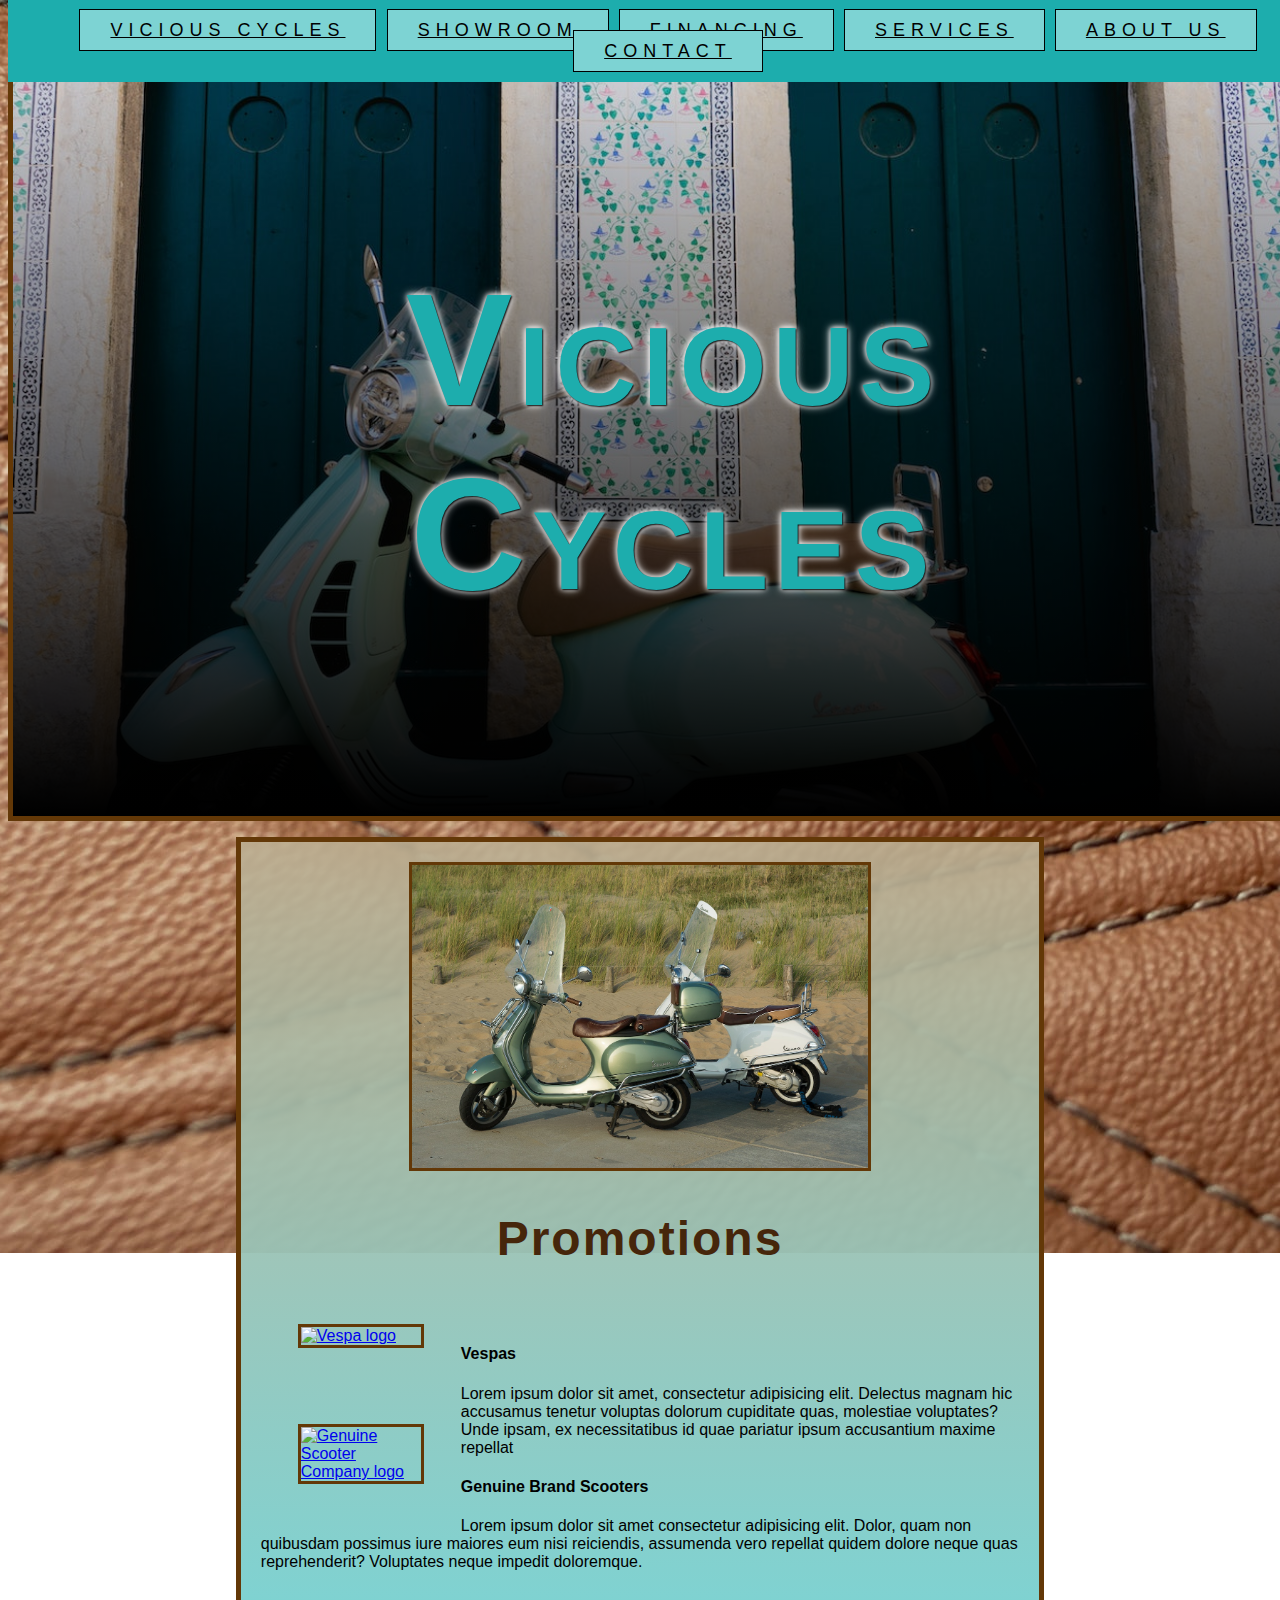
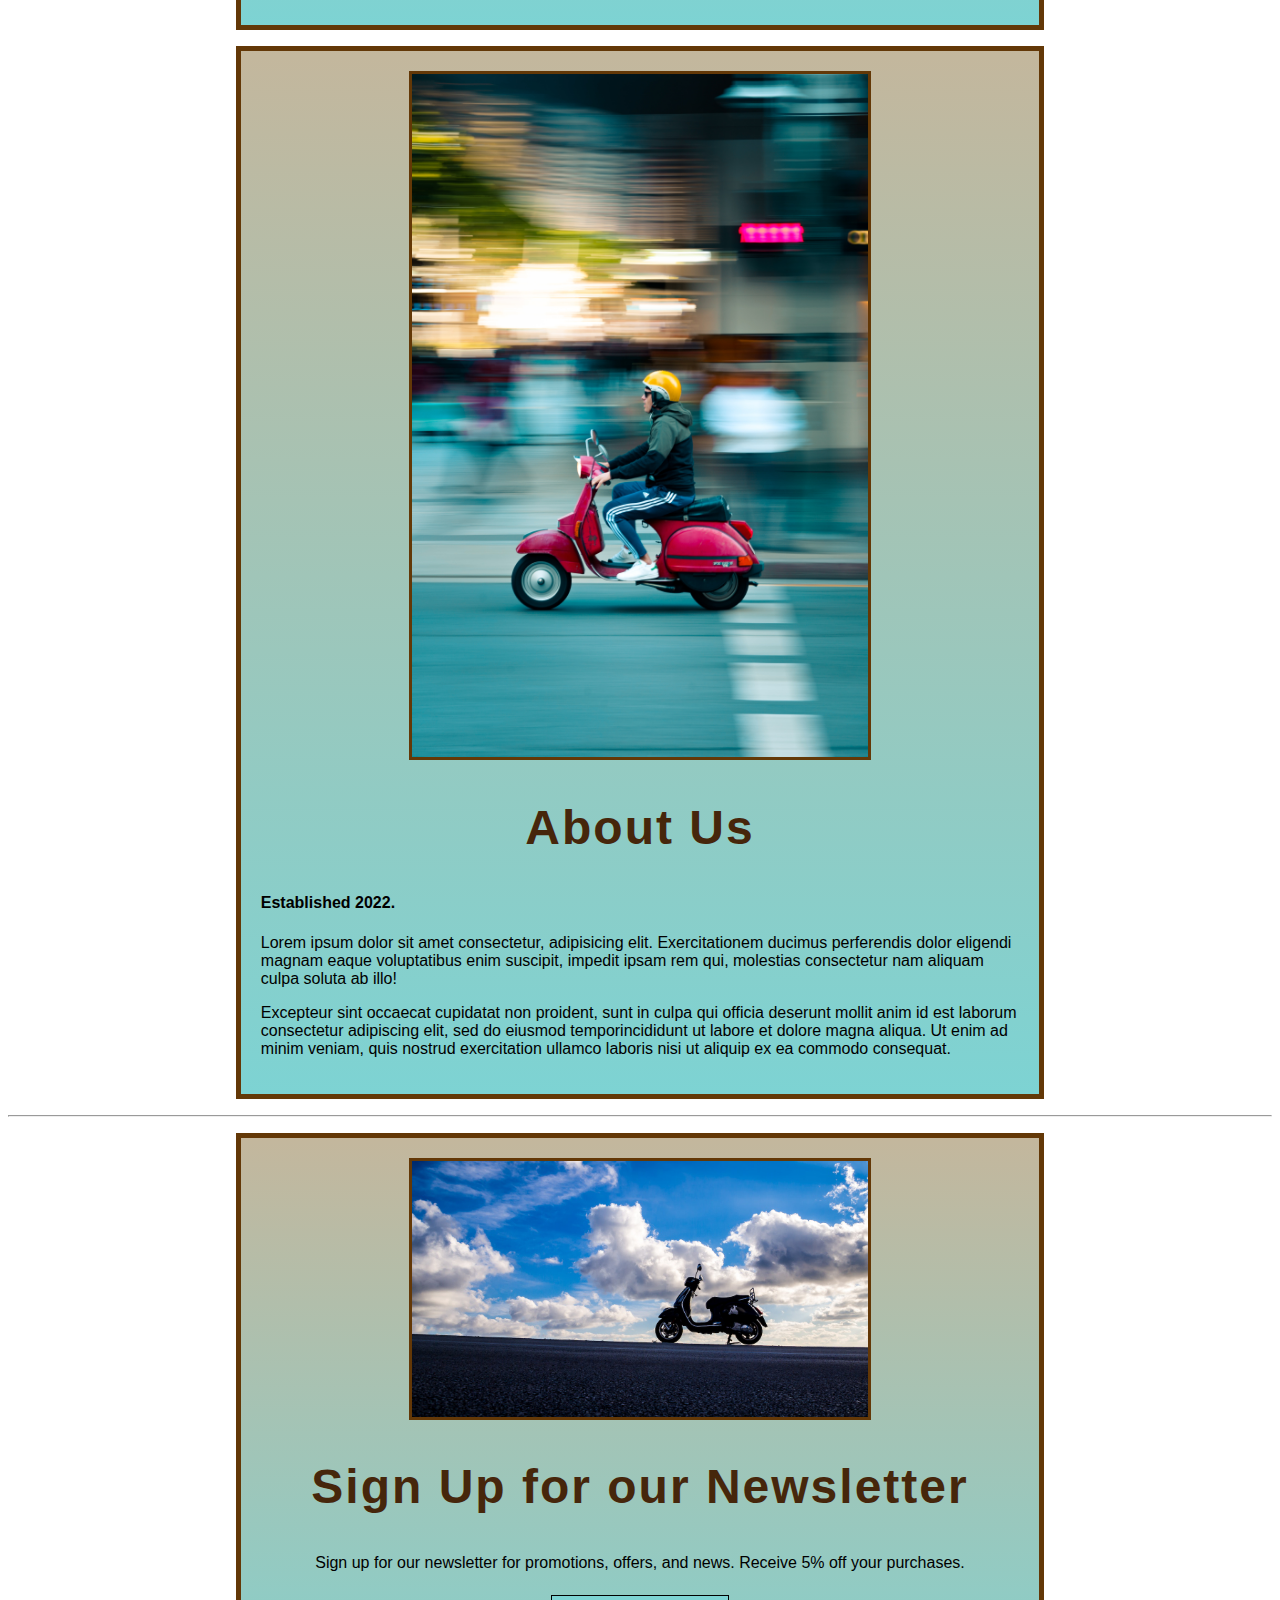
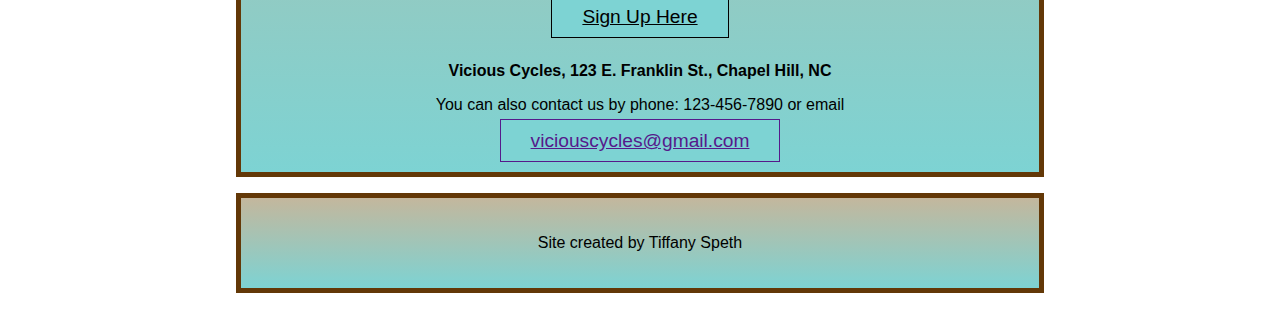
==== index.html @ 088e6bcf "Add files via upload" ====
<!DOCTYPE html>
<html>
  <head>
    <title>Vicious Cycles</title>
    <meta charset="UTF-8" />
    <meta name="viewport" content="width=device-width, initial-scale=1" />
    <link rel="stylesheet" href="stylesheet.css" />
  </head>
  <body>
    <!-- Navbar (sit on top) -->

    <div class="topnav">
      <a href="#home" class="navbutton">VICIOUS CYCLES</a>
      <a href="#about" class="navbutton">SHOWROOM</a>
      <a href="#menu" class="navbutton">FINANCING</a>
      <a href="#menu" class="navbutton">SERVICES</a>
      <a href="#menu" class="navbutton">ABOUT US</a>
      <a href="#contact" class="navbutton">CONTACT</a>
    </div>

  
    <header id="home">
      <div class="container hero-image">
        <h1>Vicious Cycles</h1>
      </div>
    </header>
  

    <!-- Page content -->

          <div class="container">
            <img
            src="./images/green.jpg"
            alt="Two green scooters"
          />
            <h2>Promotions</h2>
            <br />
            <a href="index.html" class="logo-tiles"><img src="https://i.pinimg.com/originals/4f/8f/6e/4f8f6eb8e47d42930a4fea87a575d653.jpg" alt="Vespa logo"/></a> <a href="index.html" class="logo-tiles"><img src="https://www.motorscooterguide.net/wp-content/uploads/2020/12/genuine-shieldlogo-3.jpg" alt="Genuine Scooter Company logo"/></a>
            <h4>Vespas</h4>
            <p>
              Lorem ipsum dolor sit amet, consectetur adipisicing elit. Delectus
              magnam hic accusamus tenetur voluptas dolorum cupiditate quas,
              molestiae voluptates? Unde ipsam, ex necessitatibus id quae
              pariatur ipsum accusantium maxime repellat
            
            </p>
           
            <h4>Genuine Brand Scooters</h4>
            <p>
              Lorem ipsum dolor sit amet consectetur adipisicing elit. Dolor,
              quam non quibusdam possimus iure maiores eum nisi reiciendis,
              assumenda vero repellat quidem dolore neque quas reprehenderit?
              Voluptates neque impedit doloremque.

            </p>
            <br />
          </div>
          
   

        <div class="container">
          <img
          src="./images/motion.jpg"
          alt="Speeding Scooter"
        />
   
          <h2>About Us</h2>
          <h4>Established 2022.</h4>
          <p>
            Lorem ipsum dolor sit amet consectetur, adipisicing elit.
            Exercitationem ducimus perferendis dolor eligendi magnam eaque
            voluptatibus enim suscipit, impedit ipsam rem qui, molestias
            consectetur nam aliquam culpa soluta ab illo!
          </p>
          <p>
            Excepteur sint occaecat cupidatat non proident, sunt in culpa qui
            officia deserunt mollit anim id est laborum consectetur adipiscing
            elit, sed do eiusmod temporincididunt ut labore et dolore magna
            aliqua. Ut enim ad minim veniam, quis nostrud exercitation ullamco
            laboris nisi ut aliquip ex ea commodo consequat.
          </p>
        </div>
      </div>

      <hr />

      <!-- Contact Section -->
      <div class="container" style="text-align:center;">
        <img
        src="./images/sky.jpg"
        alt="scooter and blue sky silhouette"
      />
        <h2>Sign Up for our Newsletter</h2>
        <p>
          Sign up for our newsletter for promotions, offers, and news. Receive
          5% off your purchases. </p>
        </br>
          <a href ="index.html" class="navbutton">Sign Up Here</a>
      </br>
    </br>
        <p>
          <b>Vicious Cycles, 123 E. Franklin St., Chapel Hill, NC</b>
        </p>
        <p>
          You can also contact us by phone: 123-456-7890 or email</p>
            <a href class="navbutton" = "mailto:viciouscycles@gmail.com?subject = Feedback&body = Message"> viciouscycles@gmail.com </a>
      
      </div>
    </div>

    <!-- Footer -->
    <footer class="container">
      <p style="text-align:center;">Site created by Tiffany Speth</p>
    </footer>
  </body>
</html>
---- stylesheet.css ----
body {
  font-family: "Gill Sans", "Gill Sans MT", Calibri, "Trebuchet MS", sans-serif;
  background-image: url("images/background3.jpg");
  background-position: center;
  background-repeat: no-repeat;
  background-attachment: fixed;
}

img {
  display: block;
  max-width: 60%;
  margin-left: auto;
  margin-right: auto;
  max-height: 700px;
  border: 3px solid rgb(99, 56, 7);
}
.topnav {
  padding: 20px;
  text-align: center;
  letter-spacing: 6px;
  font-size: 15px;
  text-decoration: none;
  background-color: rgb(29, 173, 173);
  position: fixed;
  margin-bottom: 20px;
  top: 0;
  width: 100%;
}

.center {
  display: block;
  margin: auto;
  width: 50%;
  padding: 10px;
  border: 3px solid black;
  text-align: center;
}

.container {
  width: 60%;
  padding: 20px 20px;
  align-content: center;
  background-image: linear-gradient(
    rgba(189, 175, 146, 0.9),
    rgb(125, 211, 211)
  );
  margin-left: auto;
  margin-right: auto;
  margin-top: 16px;
  margin-bottom: 16px;
  border: 5px solid rgb(99, 56, 7);
}

/* .sticky {
  position: fixed;
  top: 0;
  width: 100%; } */

a.navbutton:link {
  color: black;
  font-size: 1.2em;
  border: 1px solid black;
  padding: 10px 30px;
  background-color: rgb(125, 211, 211);
}

a.navbutton:hover {
  color: rgb(99, 56, 7);
  font-size: 1.2em;
  background-color: rgb(189, 175, 146);
  border: 3px solid rgb(112, 82, 0);
  padding: 10px 30px;
}

h1 {
  color: rgb(29, 173, 173);
  font-size: 10em;
  font-variant: small-caps;
  letter-spacing: 6px;
  text-shadow: 1px 1px 2px black, 0 0 10px white, 0 0 5px white;
  text-align: center;
  padding: 1em;
  margin: 10px auto;
}

h2 {
  color: rgb(70, 38, 11);
  font-size: 3em;
  font-weight: bold;
  letter-spacing: 2px;
  text-align: center;
}

h3 {
  color: rgb(189, 175, 146);
  font-size: 5em;
  font-weight: bold;
  letter-spacing: 2px;
  text-align: center;
}
button {
  color: black;
  font-size: 1.2em;
  border: 3px solid rgb(112, 82, 0);
  padding: 10px 30px;
  background-color: rgb(125, 211, 211);
}

.hero-image {
  background-image: linear-gradient(rgba(0, 0, 0, 0.1), rgba(0, 0, 0, 1)),
    url("./images/tealvespa.jpg");
  width: 100vw;
  background-position: center;
  background-repeat: no-repeat;
  background-size: cover;
  margin-top: 5%;
}

.logo-tiles {
  height: 100px;
  width: 200px;
  float: left;
  clear: both;
}
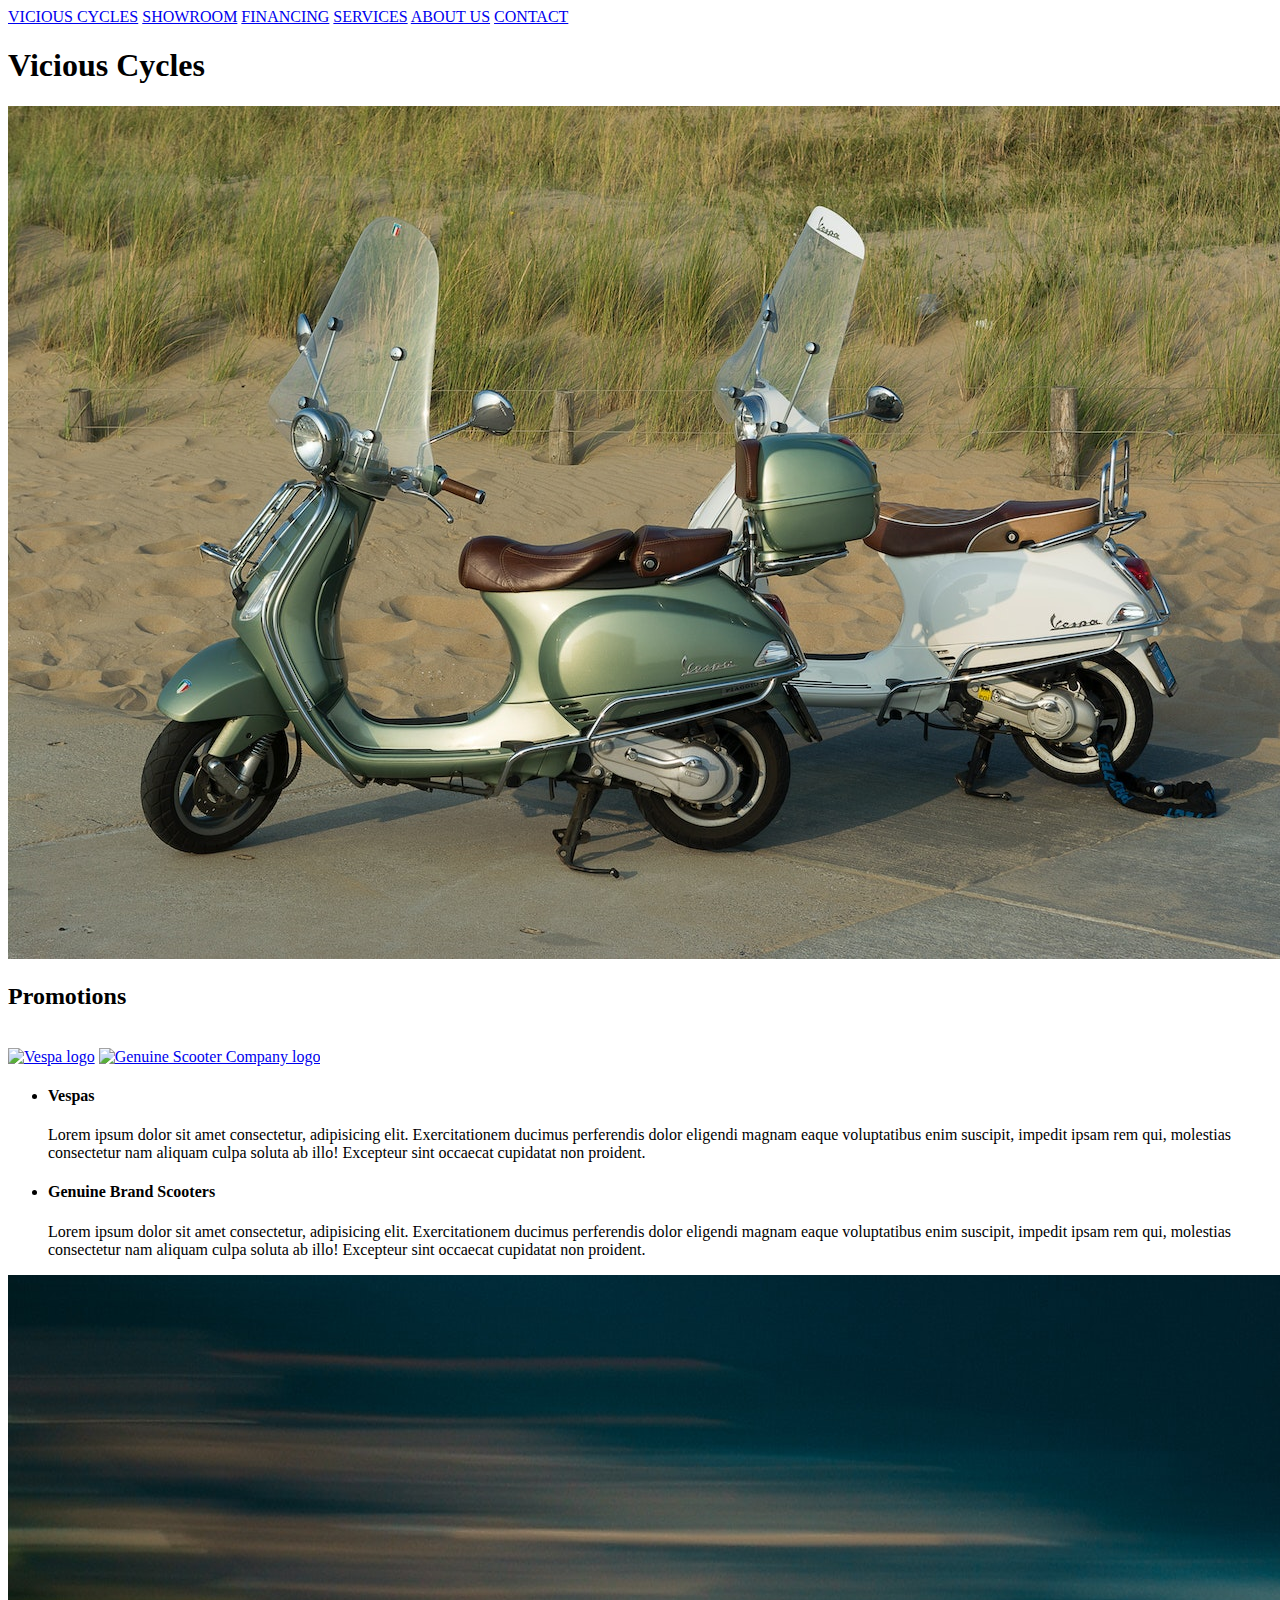
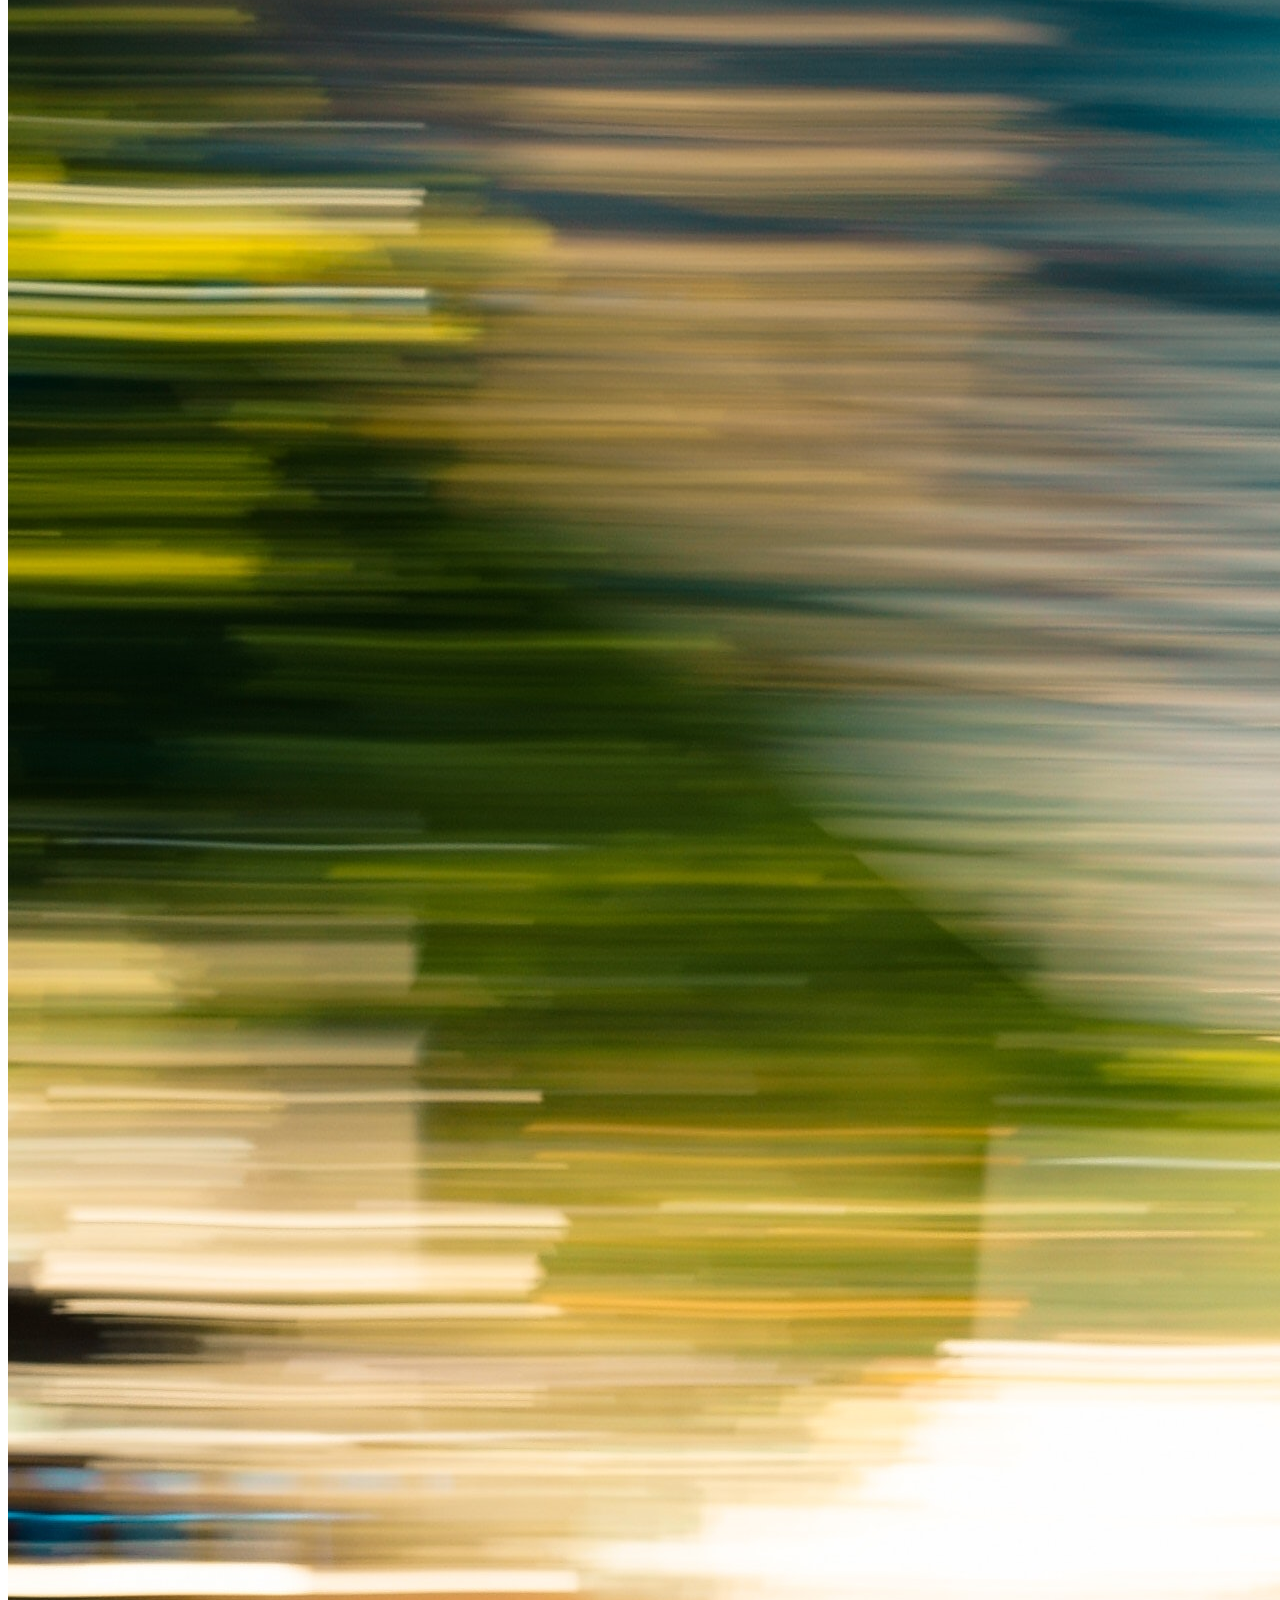
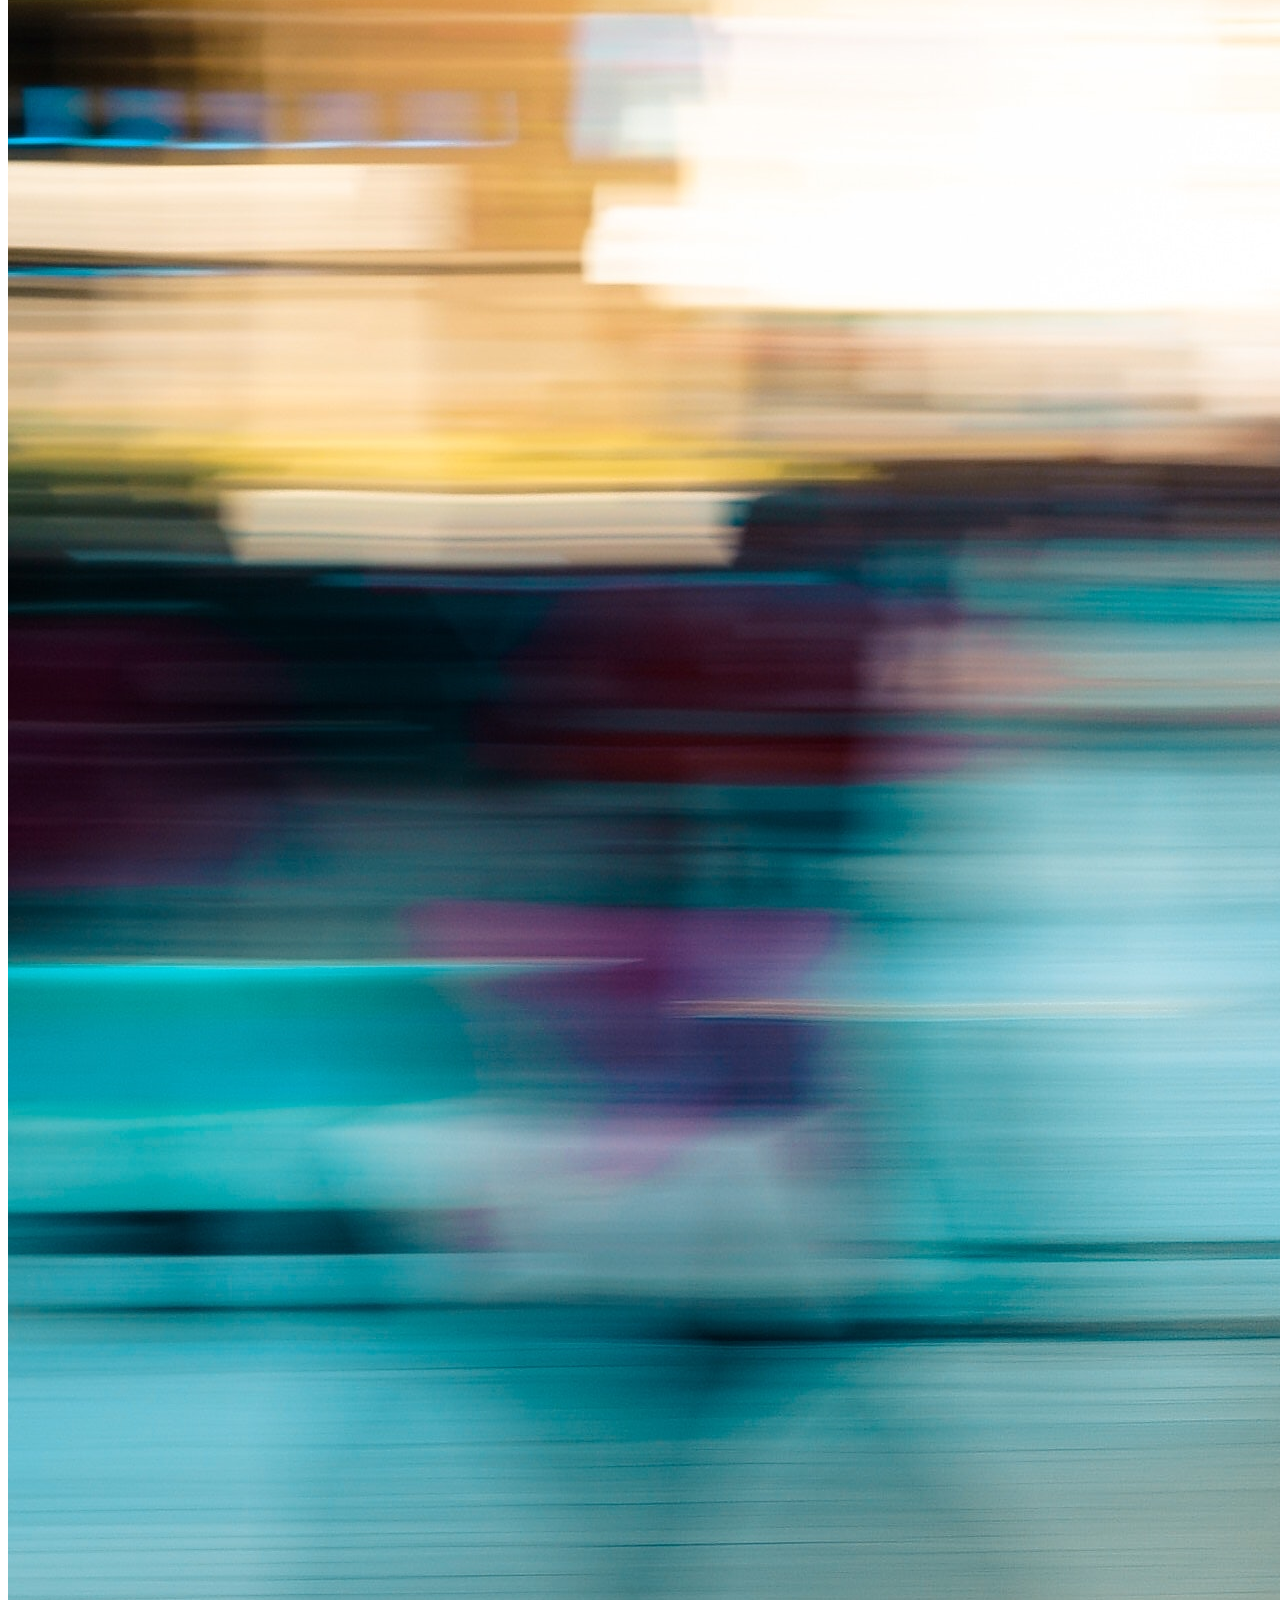
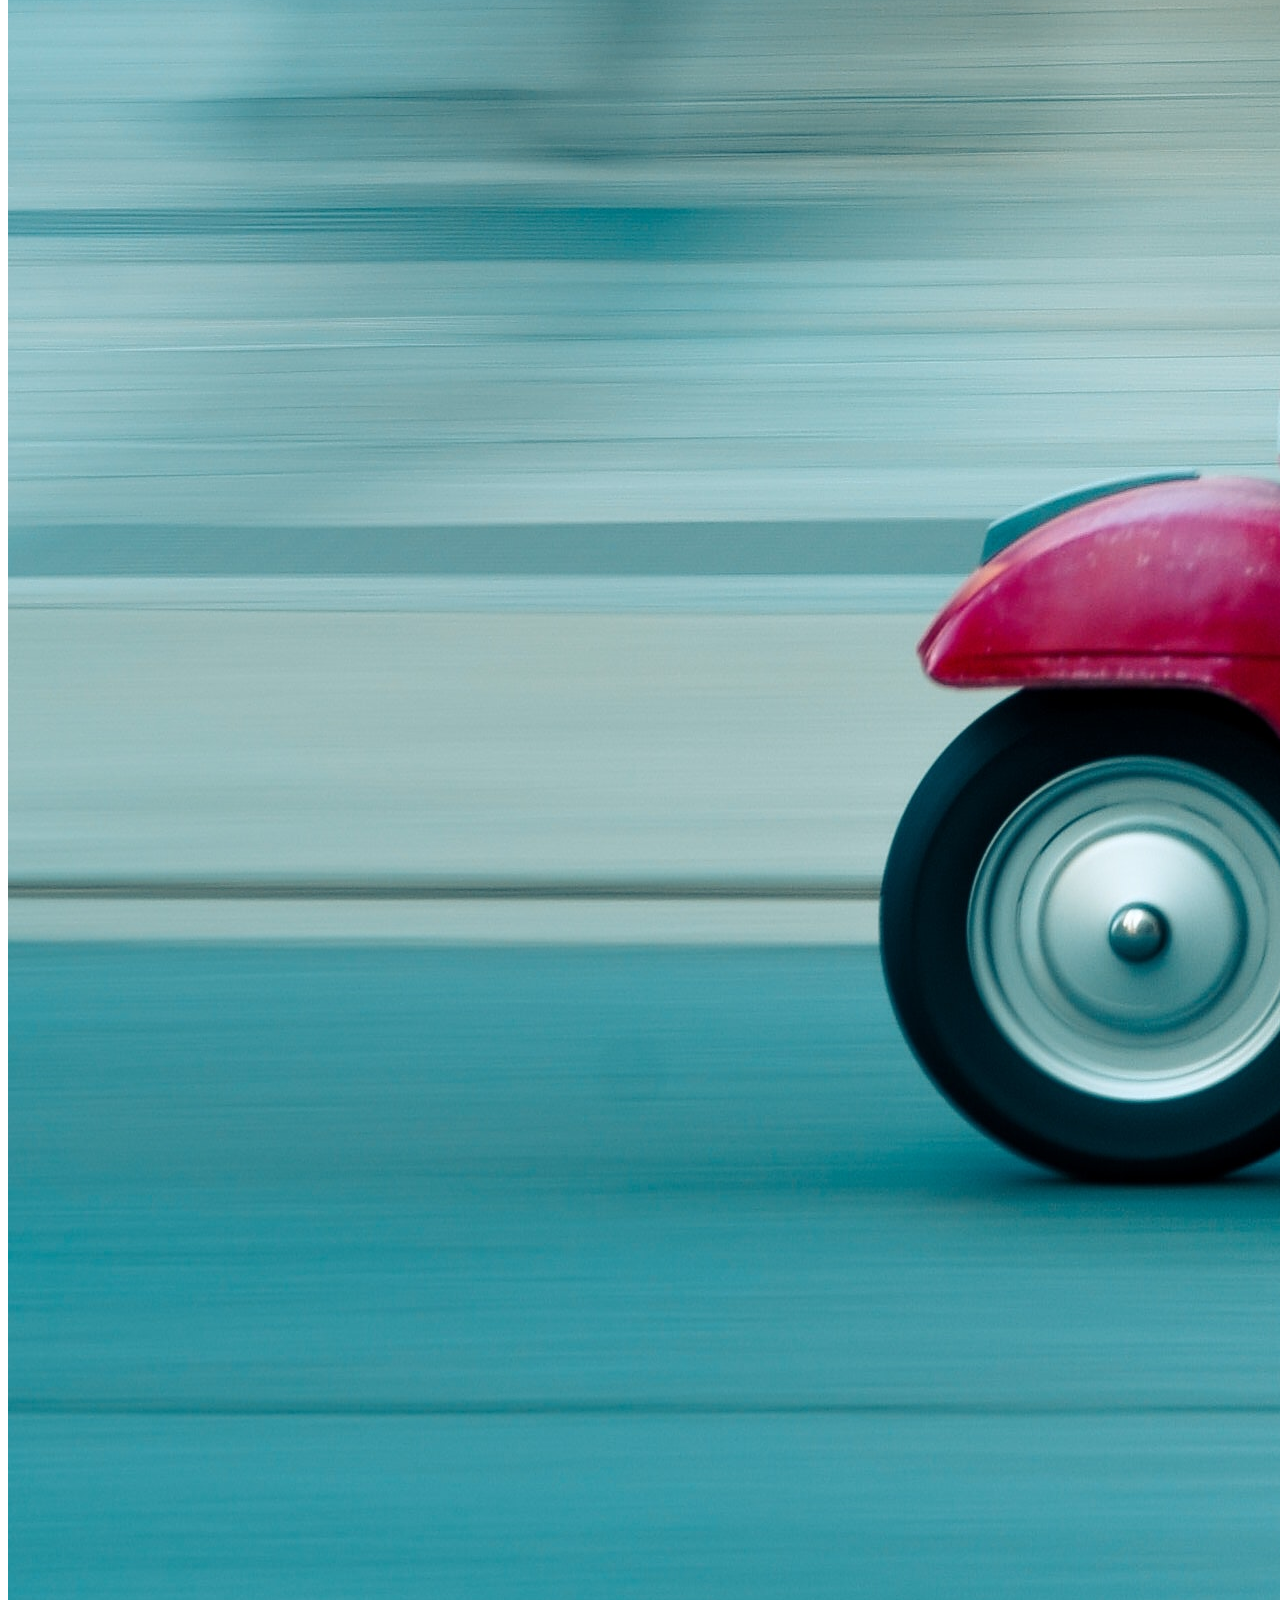
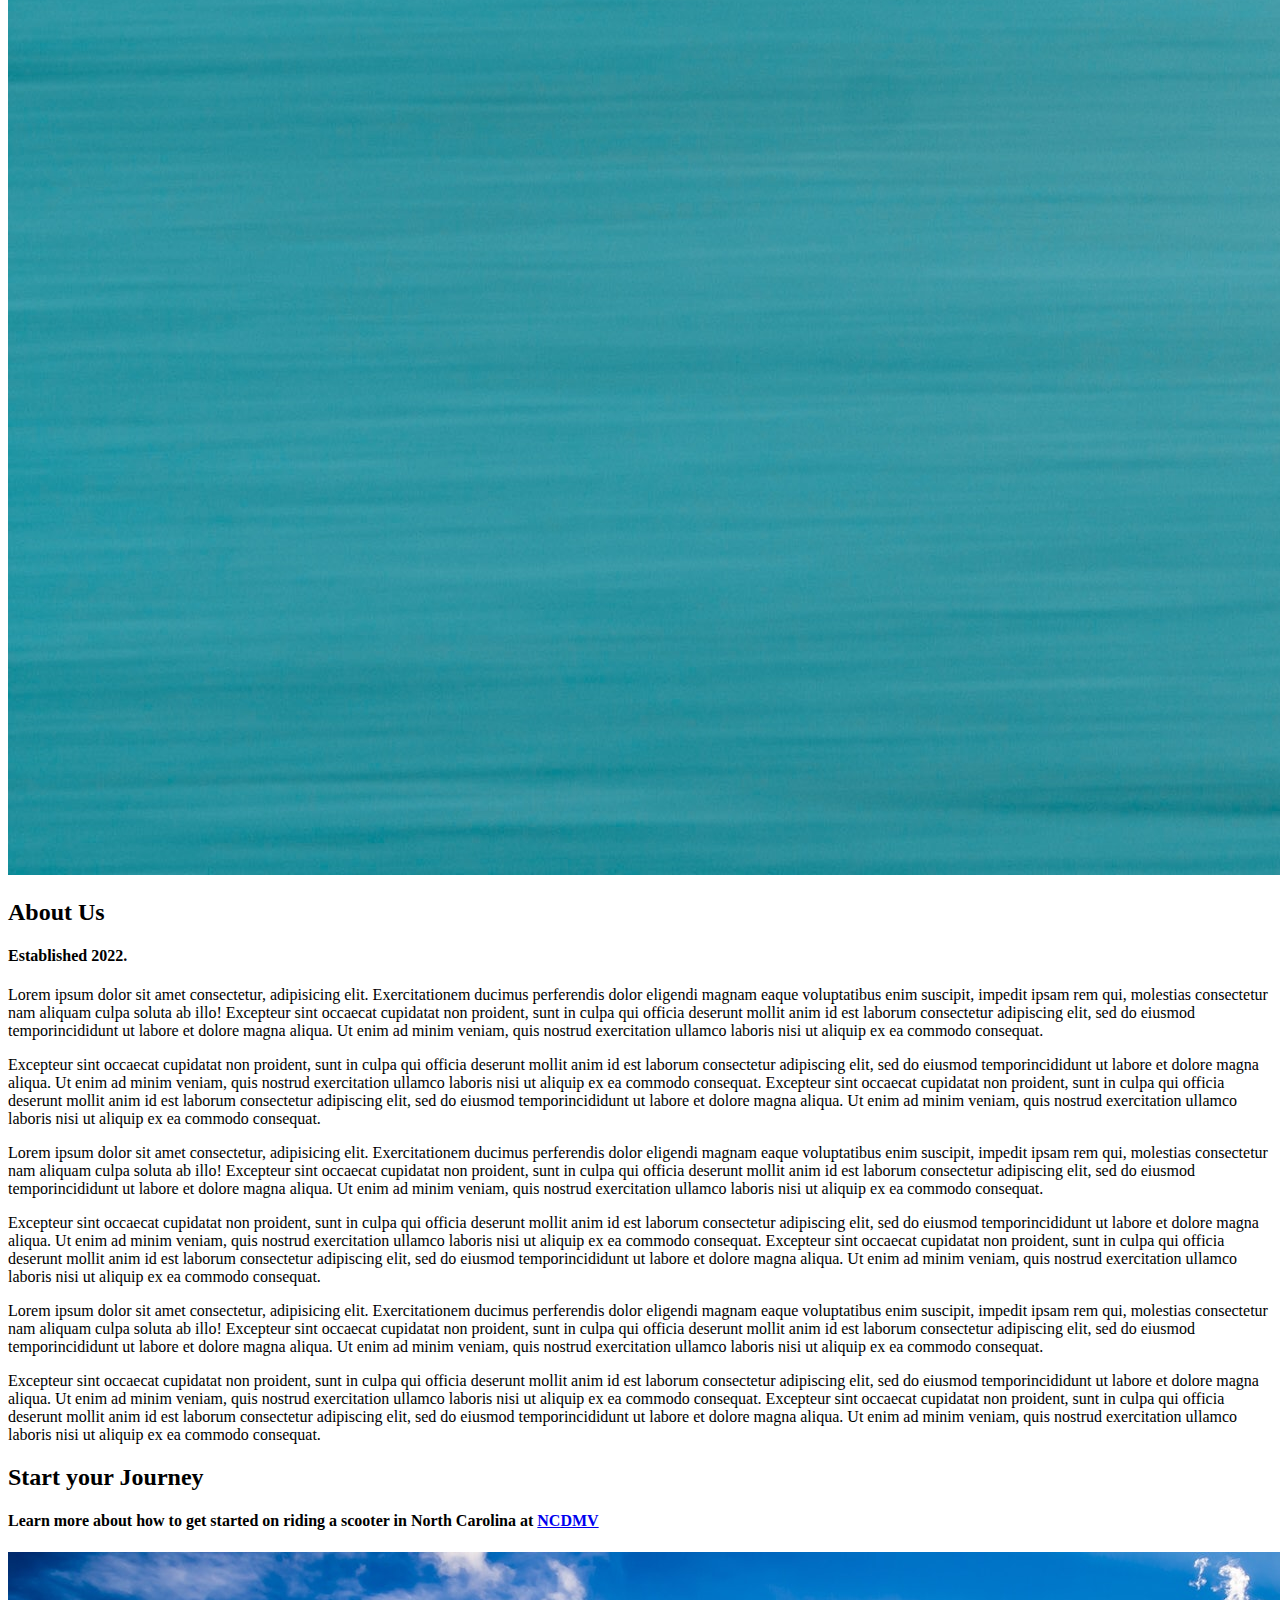
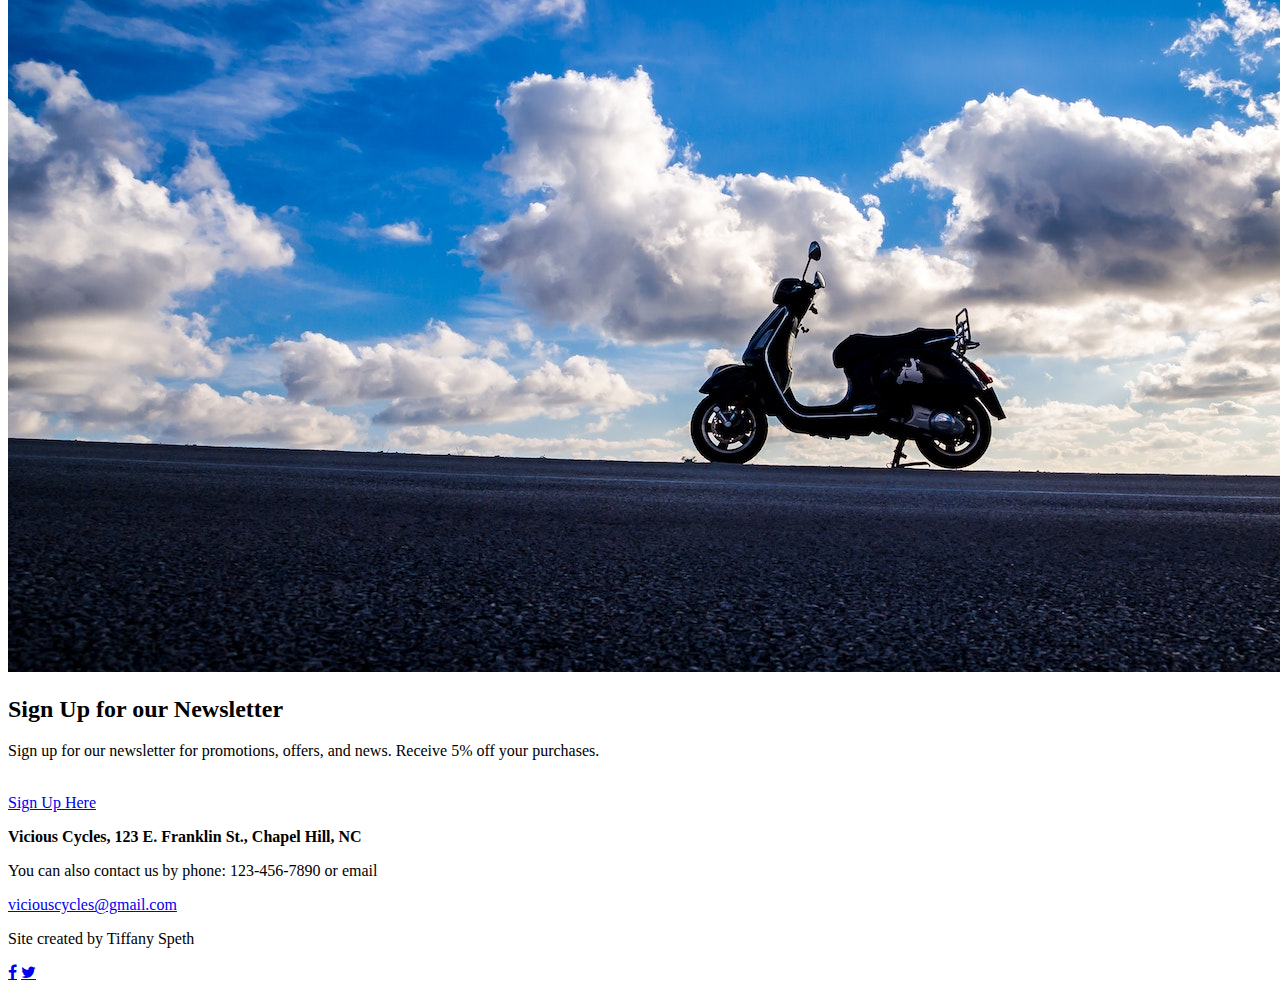
==== commit 001a826d: "Update index.html" ====
--- a/index.html
+++ b/index.html
@@ -1,116 +1,183 @@
 <!DOCTYPE html>
-<html>
+<html lang="zxx">
   <head>
     <title>Vicious Cycles</title>
     <meta charset="UTF-8" />
     <meta name="viewport" content="width=device-width, initial-scale=1" />
-    <link rel="stylesheet" href="stylesheet.css" />
+    <link rel="stylesheet" href="css/stylesheet.css" />
+    <link
+      rel="stylesheet"
+      href="https://cdnjs.cloudflare.com/ajax/libs/font-awesome/4.7.0/css/font-awesome.min.css"
+    />
   </head>
   <body>
     <!-- Navbar (sit on top) -->
 
     <div class="topnav">
-      <a href="#home" class="navbutton">VICIOUS CYCLES</a>
-      <a href="#about" class="navbutton">SHOWROOM</a>
-      <a href="#menu" class="navbutton">FINANCING</a>
-      <a href="#menu" class="navbutton">SERVICES</a>
-      <a href="#menu" class="navbutton">ABOUT US</a>
-      <a href="#contact" class="navbutton">CONTACT</a>
+      <a href="#" class="navbutton" target="_self">VICIOUS CYCLES</a>
+      <a href="#" class="navbutton" target="_self">SHOWROOM</a>
+      <a href="#" class="navbutton" target="_self">FINANCING</a>
+      <a href="#" class="navbutton" target="_self">SERVICES</a>
+      <a href="#" class="navbutton" target="_self">ABOUT US</a>
+      <a href="#" class="navbutton" target="_self">CONTACT</a>
     </div>
 
-  
     <header id="home">
       <div class="container hero-image">
         <h1>Vicious Cycles</h1>
       </div>
     </header>
-  
 
     <!-- Page content -->
 
-          <div class="container">
-            <img
-            src="./images/green.jpg"
-            alt="Two green scooters"
-          />
-            <h2>Promotions</h2>
-            <br />
-            <a href="index.html" class="logo-tiles"><img src="https://i.pinimg.com/originals/4f/8f/6e/4f8f6eb8e47d42930a4fea87a575d653.jpg" alt="Vespa logo"/></a> <a href="index.html" class="logo-tiles"><img src="https://www.motorscooterguide.net/wp-content/uploads/2020/12/genuine-shieldlogo-3.jpg" alt="Genuine Scooter Company logo"/></a>
-            <h4>Vespas</h4>
-            <p>
-              Lorem ipsum dolor sit amet, consectetur adipisicing elit. Delectus
-              magnam hic accusamus tenetur voluptas dolorum cupiditate quas,
-              molestiae voluptates? Unde ipsam, ex necessitatibus id quae
-              pariatur ipsum accusantium maxime repellat
-            
-            </p>
-           
-            <h4>Genuine Brand Scooters</h4>
-            <p>
-              Lorem ipsum dolor sit amet consectetur adipisicing elit. Dolor,
-              quam non quibusdam possimus iure maiores eum nisi reiciendis,
-              assumenda vero repellat quidem dolore neque quas reprehenderit?
-              Voluptates neque impedit doloremque.
-
-            </p>
-            <br />
-          </div>
-          
-   
-
-        <div class="container">
-          <img
-          src="./images/motion.jpg"
-          alt="Speeding Scooter"
-        />
-   
-          <h2>About Us</h2>
-          <h4>Established 2022.</h4>
+    <div class="container">
+      <img src="./images/green.jpg" alt="Two green scooters" />
+      <h2>Promotions</h2>
+      <br />
+      <a href="index.html" class="logo-tiles"
+        ><img
+          src="https://i.pinimg.com/originals/4f/8f/6e/4f8f6eb8e47d42930a4fea87a575d653.jpg"
+          alt="Vespa logo"
+      /></a>
+      <a href="index.html" class="logo-tiles"
+        ><img
+          src="https://www.motorscooterguide.net/wp-content/uploads/2020/12/genuine-shieldlogo-3.jpg"
+          alt="Genuine Scooter Company logo"
+      /></a>
+      <ul>
+        <li>
+          <h4>Vespas</h4>
           <p>
             Lorem ipsum dolor sit amet consectetur, adipisicing elit.
             Exercitationem ducimus perferendis dolor eligendi magnam eaque
             voluptatibus enim suscipit, impedit ipsam rem qui, molestias
-            consectetur nam aliquam culpa soluta ab illo!
+            consectetur nam aliquam culpa soluta ab illo! Excepteur sint
+            occaecat cupidatat non proident.
           </p>
+        </li>
+
+        <li>
+          <h4>Genuine Brand Scooters</h4>
           <p>
-            Excepteur sint occaecat cupidatat non proident, sunt in culpa qui
-            officia deserunt mollit anim id est laborum consectetur adipiscing
-            elit, sed do eiusmod temporincididunt ut labore et dolore magna
-            aliqua. Ut enim ad minim veniam, quis nostrud exercitation ullamco
-            laboris nisi ut aliquip ex ea commodo consequat.
+            Lorem ipsum dolor sit amet consectetur, adipisicing elit.
+            Exercitationem ducimus perferendis dolor eligendi magnam eaque
+            voluptatibus enim suscipit, impedit ipsam rem qui, molestias
+            consectetur nam aliquam culpa soluta ab illo! Excepteur sint
+            occaecat cupidatat non proident.
           </p>
-        </div>
-      </div>
+        </li>
+      </ul>
+    </div>
 
-      <hr />
+    <div class="container">
+      <img class="floatimg" src="./images/motion.jpg" alt="Speeding Scooter" />
 
-      <!-- Contact Section -->
-      <div class="container" style="text-align:center;">
-        <img
-        src="./images/sky.jpg"
-        alt="scooter and blue sky silhouette"
-      />
-        <h2>Sign Up for our Newsletter</h2>
+      <h2 class="center">About Us</h2>
+      <h4>Established 2022.</h4>
+      <div>
         <p>
-          Sign up for our newsletter for promotions, offers, and news. Receive
-          5% off your purchases. </p>
-        </br>
-          <a href ="index.html" class="navbutton">Sign Up Here</a>
-      </br>
-    </br>
-        <p>
-          <b>Vicious Cycles, 123 E. Franklin St., Chapel Hill, NC</b>
+          Lorem ipsum dolor sit amet consectetur, adipisicing elit.
+          Exercitationem ducimus perferendis dolor eligendi magnam eaque
+          voluptatibus enim suscipit, impedit ipsam rem qui, molestias
+          consectetur nam aliquam culpa soluta ab illo! Excepteur sint occaecat
+          cupidatat non proident, sunt in culpa qui officia deserunt mollit anim
+          id est laborum consectetur adipiscing elit, sed do eiusmod
+          temporincididunt ut labore et dolore magna aliqua. Ut enim ad minim
+          veniam, quis nostrud exercitation ullamco laboris nisi ut aliquip ex
+          ea commodo consequat.
         </p>
         <p>
-          You can also contact us by phone: 123-456-7890 or email</p>
-            <a href class="navbutton" = "mailto:viciouscycles@gmail.com?subject = Feedback&body = Message"> viciouscycles@gmail.com </a>
-      
+          Excepteur sint occaecat cupidatat non proident, sunt in culpa qui
+          officia deserunt mollit anim id est laborum consectetur adipiscing
+          elit, sed do eiusmod temporincididunt ut labore et dolore magna
+          aliqua. Ut enim ad minim veniam, quis nostrud exercitation ullamco
+          laboris nisi ut aliquip ex ea commodo consequat. Excepteur sint
+          occaecat cupidatat non proident, sunt in culpa qui officia deserunt
+          mollit anim id est laborum consectetur adipiscing elit, sed do eiusmod
+          temporincididunt ut labore et dolore magna aliqua. Ut enim ad minim
+          veniam, quis nostrud exercitation ullamco laboris nisi ut aliquip ex
+          ea commodo consequat.
+        </p>
+        <p>
+          Lorem ipsum dolor sit amet consectetur, adipisicing elit.
+          Exercitationem ducimus perferendis dolor eligendi magnam eaque
+          voluptatibus enim suscipit, impedit ipsam rem qui, molestias
+          consectetur nam aliquam culpa soluta ab illo! Excepteur sint occaecat
+          cupidatat non proident, sunt in culpa qui officia deserunt mollit anim
+          id est laborum consectetur adipiscing elit, sed do eiusmod
+          temporincididunt ut labore et dolore magna aliqua. Ut enim ad minim
+          veniam, quis nostrud exercitation ullamco laboris nisi ut aliquip ex
+          ea commodo consequat.
+        </p>
+        <p>
+          Excepteur sint occaecat cupidatat non proident, sunt in culpa qui
+          officia deserunt mollit anim id est laborum consectetur adipiscing
+          elit, sed do eiusmod temporincididunt ut labore et dolore magna
+          aliqua. Ut enim ad minim veniam, quis nostrud exercitation ullamco
+          laboris nisi ut aliquip ex ea commodo consequat. Excepteur sint
+          occaecat cupidatat non proident, sunt in culpa qui officia deserunt
+          mollit anim id est laborum consectetur adipiscing elit, sed do eiusmod
+          temporincididunt ut labore et dolore magna aliqua. Ut enim ad minim
+          veniam, quis nostrud exercitation ullamco laboris nisi ut aliquip ex
+          ea commodo consequat.
+        </p>
+        <p>
+          Lorem ipsum dolor sit amet consectetur, adipisicing elit.
+          Exercitationem ducimus perferendis dolor eligendi magnam eaque
+          voluptatibus enim suscipit, impedit ipsam rem qui, molestias
+          consectetur nam aliquam culpa soluta ab illo! Excepteur sint occaecat
+          cupidatat non proident, sunt in culpa qui officia deserunt mollit anim
+          id est laborum consectetur adipiscing elit, sed do eiusmod
+          temporincididunt ut labore et dolore magna aliqua. Ut enim ad minim
+          veniam, quis nostrud exercitation ullamco laboris nisi ut aliquip ex
+          ea commodo consequat.
+        </p>
+        <p>
+          Excepteur sint occaecat cupidatat non proident, sunt in culpa qui
+          officia deserunt mollit anim id est laborum consectetur adipiscing
+          elit, sed do eiusmod temporincididunt ut labore et dolore magna
+          aliqua. Ut enim ad minim veniam, quis nostrud exercitation ullamco
+          laboris nisi ut aliquip ex ea commodo consequat. Excepteur sint
+          occaecat cupidatat non proident, sunt in culpa qui officia deserunt
+          mollit anim id est laborum consectetur adipiscing elit, sed do eiusmod
+          temporincididunt ut labore et dolore magna aliqua. Ut enim ad minim
+          veniam, quis nostrud exercitation ullamco laboris nisi ut aliquip ex
+          ea commodo consequat.
+        </p>
       </div>
     </div>
 
-    <!-- Footer -->
+    <div class="container div2">
+      <h2>Start your Journey</h2>
+      <h4>
+        Learn more about how to get started on riding a scooter in North
+        Carolina at
+        <a
+          href="https://www.ncdot.gov/dmv/title-registration/vehicle/Pages/moped-requirements.aspx"
+          target="_blank"
+          >NCDMV</a
+        >
+      </h4>
+      <img src="./images/sky.jpg" alt="scooter and blue sky silhouette" />
+      <h2>Sign Up for our Newsletter</h2>
+      <p>
+        Sign up for our newsletter for promotions, offers, and news. Receive 5%
+        off your purchases.
+      </p>
+      <br />
+      <a href="index.html" class="navbutton">Sign Up Here</a>
+      <br />
+      <p>
+        <b>Vicious Cycles, 123 E. Franklin St., Chapel Hill, NC</b>
+      </p>
+      <p>You can also contact us by phone: 123-456-7890 or email</p>
+      <a href="mailto:viciouscycles@gmail.com"> viciouscycles@gmail.com </a>
+    </div>
+
     <footer class="container">
-      <p style="text-align:center;">Site created by Tiffany Speth</p>
+      <p>Site created by Tiffany Speth</p>
+      <a href="#" class="fa fa-facebook"></a>
+      <a href="#" class="fa fa-twitter"></a>
     </footer>
   </body>
 </html>
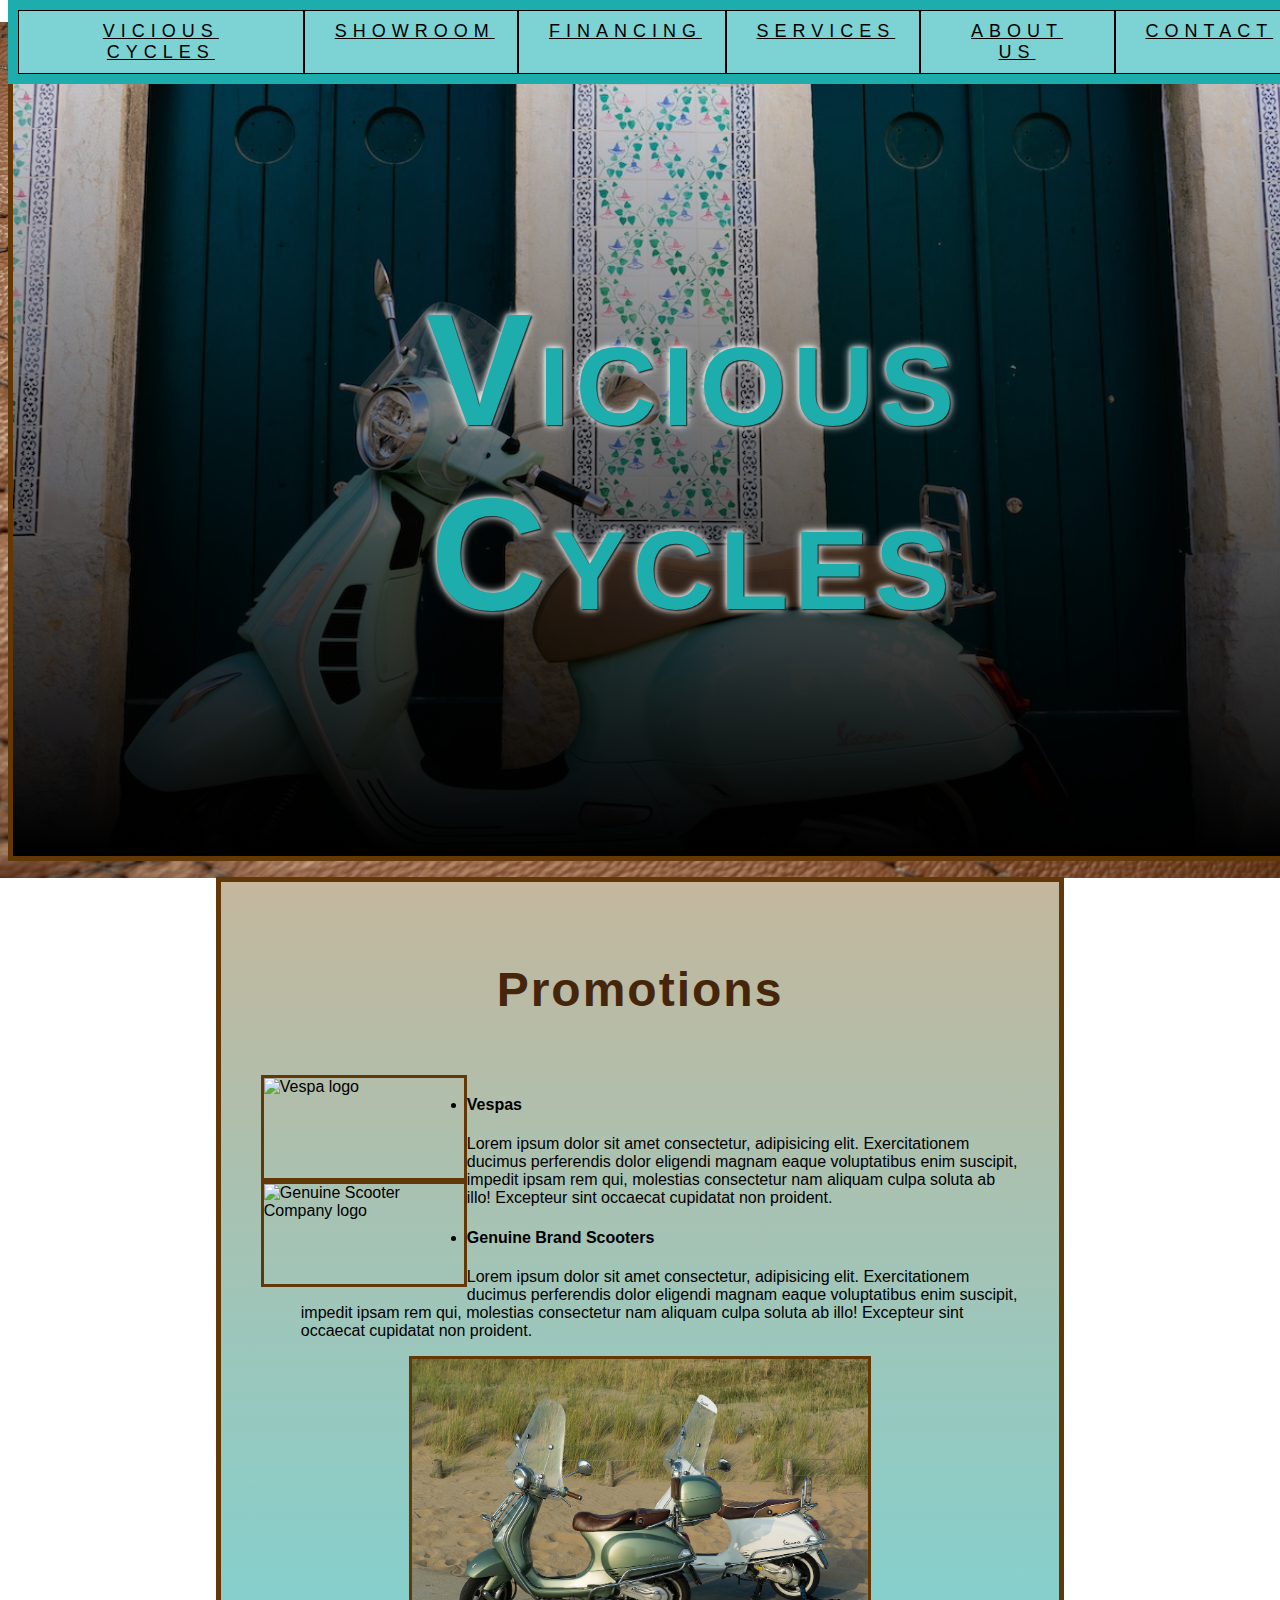
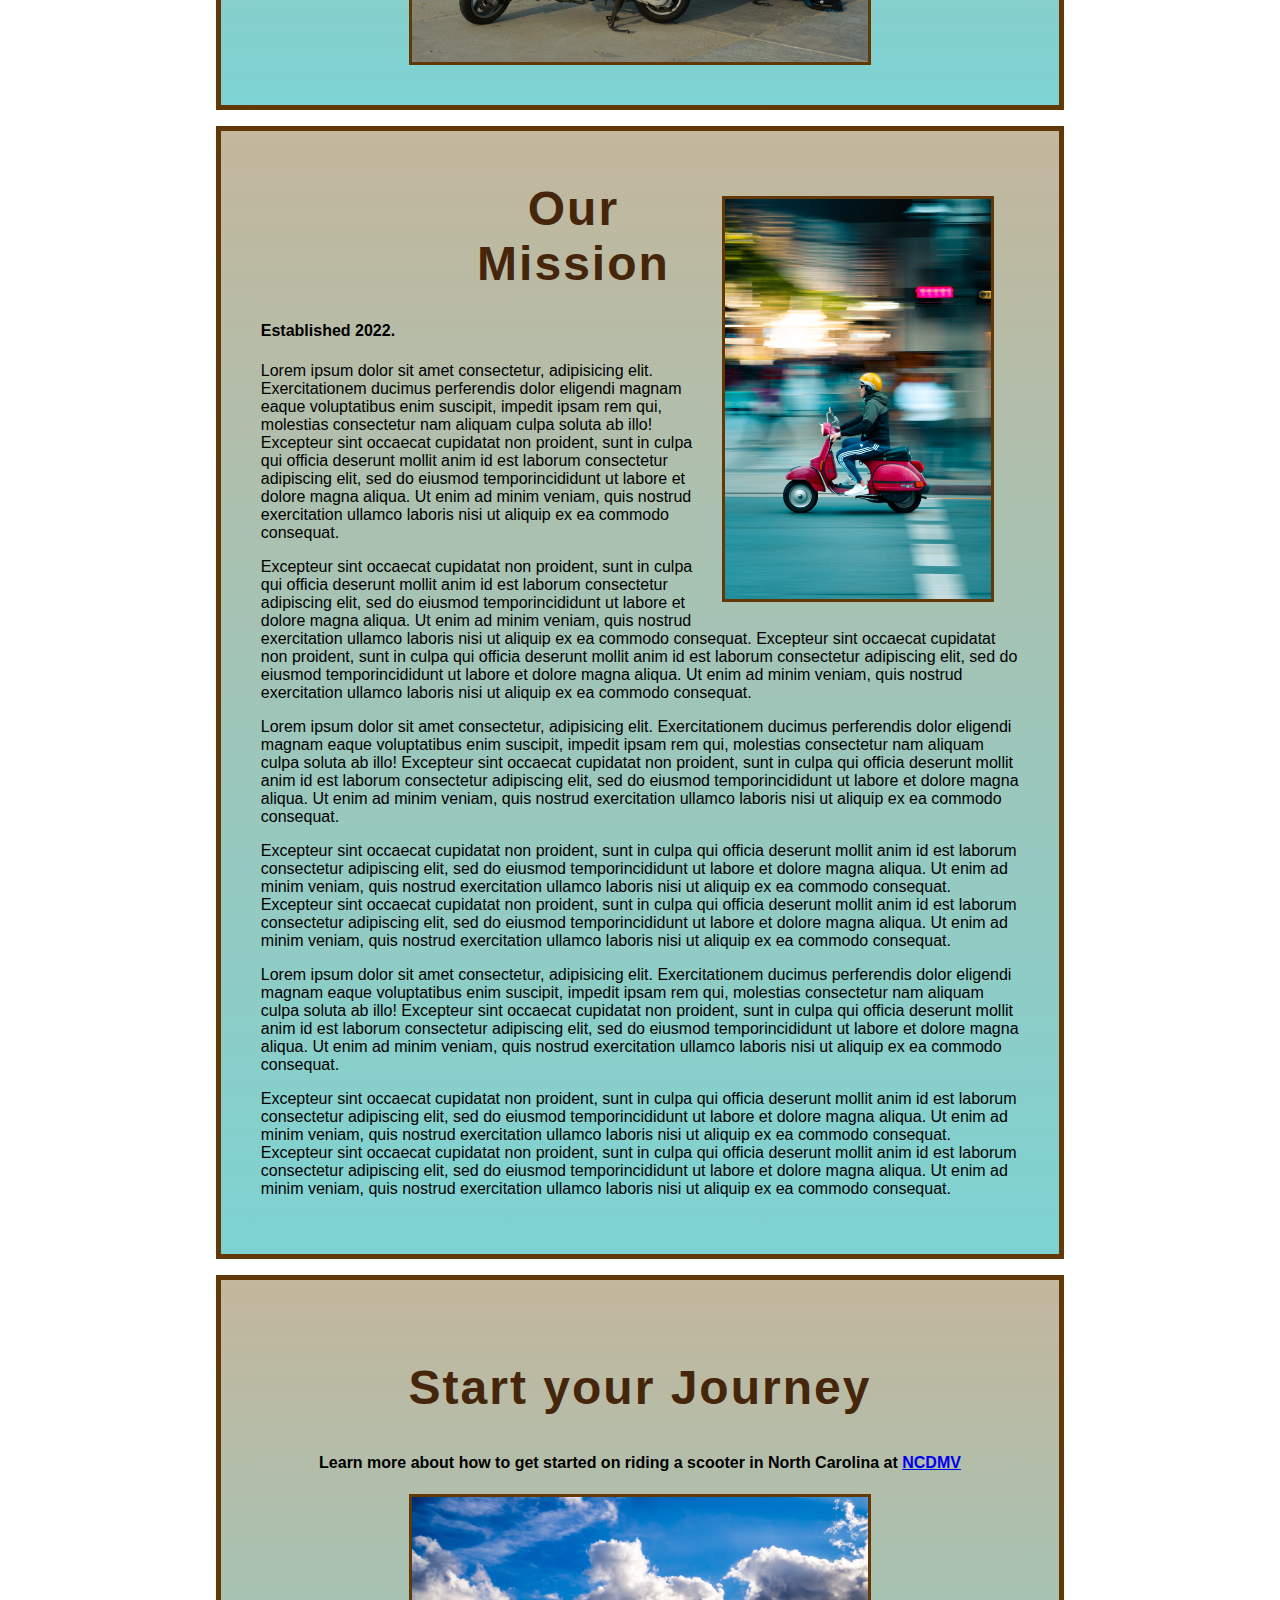
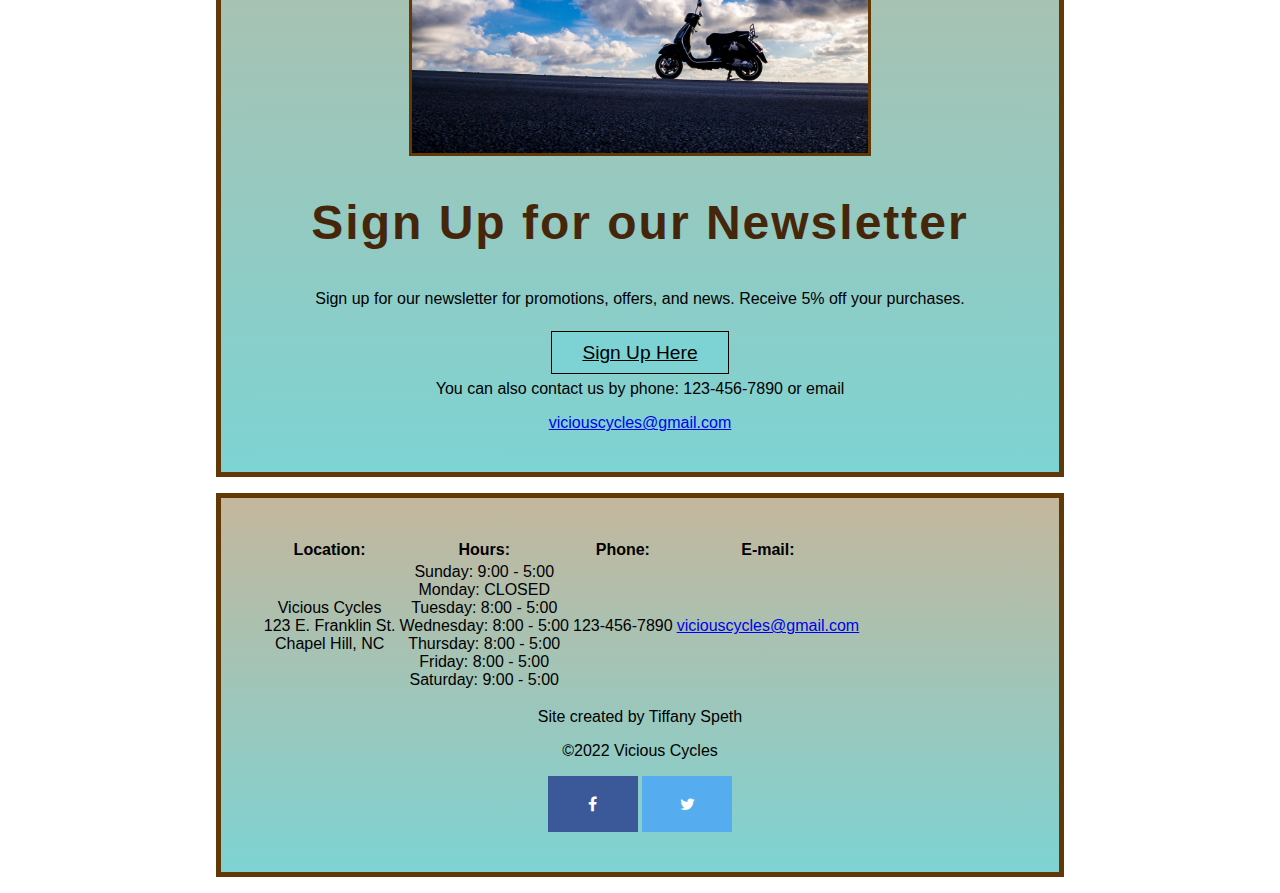
==== commit 9fc556d3: "Add files via upload" ====
--- a/index.html
+++ b/index.html
@@ -1,183 +1,207 @@
 <!DOCTYPE html>
 <html lang="zxx">
-  <head>
-    <title>Vicious Cycles</title>
-    <meta charset="UTF-8" />
-    <meta name="viewport" content="width=device-width, initial-scale=1" />
-    <link rel="stylesheet" href="css/stylesheet.css" />
-    <link
-      rel="stylesheet"
-      href="https://cdnjs.cloudflare.com/ajax/libs/font-awesome/4.7.0/css/font-awesome.min.css"
-    />
-  </head>
-  <body>
-    <!-- Navbar (sit on top) -->
-
-    <div class="topnav">
-      <a href="#" class="navbutton" target="_self">VICIOUS CYCLES</a>
-      <a href="#" class="navbutton" target="_self">SHOWROOM</a>
-      <a href="#" class="navbutton" target="_self">FINANCING</a>
-      <a href="#" class="navbutton" target="_self">SERVICES</a>
-      <a href="#" class="navbutton" target="_self">ABOUT US</a>
-      <a href="#" class="navbutton" target="_self">CONTACT</a>
+
+<head>
+  <title>Vicious Cycles - Home</title>
+  <meta charset="UTF-8">
+  <meta name="viewport" content="width=device-width, initial-scale=1">
+  <link rel="stylesheet" href="css/stylesheet.css">
+  <link rel="stylesheet" href="https://cdnjs.cloudflare.com/ajax/libs/font-awesome/4.7.0/css/font-awesome.min.css">
+</head>
+
+<body>
+  <!-- Navbar (sit on top) -->
+
+  <div class="topnav">
+    <a href="index.html" class="navbutton" target="_self">VICIOUS CYCLES</a>
+    <a href="showroom.html" class="navbutton" target="_self">SHOWROOM</a>
+    <a href="financing.html" class="navbutton" target="_self">FINANCING</a>
+    <a href="services.html" class="navbutton" target="_self">SERVICES</a>
+    <a href="about.html" class="navbutton" target="_self">ABOUT US</a>
+    <a href="contact.html" class="navbutton" target="_self">CONTACT</a>
+  </div>
+<!--Hero image banner-->
+  <header id="home">
+    <div class="container hero-image">
+      <h1>Vicious Cycles</h1>
     </div>
-
-    <header id="home">
-      <div class="container hero-image">
-        <h1>Vicious Cycles</h1>
-      </div>
-    </header>
-
-    <!-- Page content -->
-
-    <div class="container">
-      <img src="./images/green.jpg" alt="Two green scooters" />
-      <h2>Promotions</h2>
-      <br />
-      <a href="index.html" class="logo-tiles"
-        ><img
-          src="https://i.pinimg.com/originals/4f/8f/6e/4f8f6eb8e47d42930a4fea87a575d653.jpg"
-          alt="Vespa logo"
-      /></a>
-      <a href="index.html" class="logo-tiles"
-        ><img
-          src="https://www.motorscooterguide.net/wp-content/uploads/2020/12/genuine-shieldlogo-3.jpg"
-          alt="Genuine Scooter Company logo"
-      /></a>
-      <ul>
-        <li>
-          <h4>Vespas</h4>
-          <p>
-            Lorem ipsum dolor sit amet consectetur, adipisicing elit.
-            Exercitationem ducimus perferendis dolor eligendi magnam eaque
-            voluptatibus enim suscipit, impedit ipsam rem qui, molestias
-            consectetur nam aliquam culpa soluta ab illo! Excepteur sint
-            occaecat cupidatat non proident.
-          </p>
-        </li>
-
-        <li>
-          <h4>Genuine Brand Scooters</h4>
-          <p>
-            Lorem ipsum dolor sit amet consectetur, adipisicing elit.
-            Exercitationem ducimus perferendis dolor eligendi magnam eaque
-            voluptatibus enim suscipit, impedit ipsam rem qui, molestias
-            consectetur nam aliquam culpa soluta ab illo! Excepteur sint
-            occaecat cupidatat non proident.
-          </p>
-        </li>
-      </ul>
-    </div>
-
-    <div class="container">
-      <img class="floatimg" src="./images/motion.jpg" alt="Speeding Scooter" />
-
-      <h2 class="center">About Us</h2>
-      <h4>Established 2022.</h4>
-      <div>
+  </header>
+
+  <!-- Page content -->
+
+  <div class="container">
+    <h2>Promotions</h2>
+    <br>
+    <img src="https://i.pinimg.com/originals/4f/8f/6e/4f8f6eb8e47d42930a4fea87a575d653.jpg" alt="Vespa logo"
+      class="logo-tiles">
+    <a href="showroom.html"></a>
+    <img src="https://www.motorscooterguide.net/wp-content/uploads/2020/12/genuine-shieldlogo-3.jpg"
+      alt="Genuine Scooter Company logo" class="logo-tiles">
+    <ul>
+      <li>
+        <h4>Vespas</h4>
         <p>
           Lorem ipsum dolor sit amet consectetur, adipisicing elit.
           Exercitationem ducimus perferendis dolor eligendi magnam eaque
           voluptatibus enim suscipit, impedit ipsam rem qui, molestias
-          consectetur nam aliquam culpa soluta ab illo! Excepteur sint occaecat
-          cupidatat non proident, sunt in culpa qui officia deserunt mollit anim
-          id est laborum consectetur adipiscing elit, sed do eiusmod
-          temporincididunt ut labore et dolore magna aliqua. Ut enim ad minim
-          veniam, quis nostrud exercitation ullamco laboris nisi ut aliquip ex
-          ea commodo consequat.
+          consectetur nam aliquam culpa soluta ab illo! Excepteur sint
+          occaecat cupidatat non proident.
         </p>
-        <p>
-          Excepteur sint occaecat cupidatat non proident, sunt in culpa qui
-          officia deserunt mollit anim id est laborum consectetur adipiscing
-          elit, sed do eiusmod temporincididunt ut labore et dolore magna
-          aliqua. Ut enim ad minim veniam, quis nostrud exercitation ullamco
-          laboris nisi ut aliquip ex ea commodo consequat. Excepteur sint
-          occaecat cupidatat non proident, sunt in culpa qui officia deserunt
-          mollit anim id est laborum consectetur adipiscing elit, sed do eiusmod
-          temporincididunt ut labore et dolore magna aliqua. Ut enim ad minim
-          veniam, quis nostrud exercitation ullamco laboris nisi ut aliquip ex
-          ea commodo consequat.
-        </p>
+      </li>
+
+      <li>
+        <h4>Genuine Brand Scooters</h4>
         <p>
           Lorem ipsum dolor sit amet consectetur, adipisicing elit.
           Exercitationem ducimus perferendis dolor eligendi magnam eaque
           voluptatibus enim suscipit, impedit ipsam rem qui, molestias
-          consectetur nam aliquam culpa soluta ab illo! Excepteur sint occaecat
-          cupidatat non proident, sunt in culpa qui officia deserunt mollit anim
-          id est laborum consectetur adipiscing elit, sed do eiusmod
-          temporincididunt ut labore et dolore magna aliqua. Ut enim ad minim
-          veniam, quis nostrud exercitation ullamco laboris nisi ut aliquip ex
-          ea commodo consequat.
+          consectetur nam aliquam culpa soluta ab illo! Excepteur sint
+          occaecat cupidatat non proident.
         </p>
-        <p>
-          Excepteur sint occaecat cupidatat non proident, sunt in culpa qui
-          officia deserunt mollit anim id est laborum consectetur adipiscing
-          elit, sed do eiusmod temporincididunt ut labore et dolore magna
-          aliqua. Ut enim ad minim veniam, quis nostrud exercitation ullamco
-          laboris nisi ut aliquip ex ea commodo consequat. Excepteur sint
-          occaecat cupidatat non proident, sunt in culpa qui officia deserunt
-          mollit anim id est laborum consectetur adipiscing elit, sed do eiusmod
-          temporincididunt ut labore et dolore magna aliqua. Ut enim ad minim
-          veniam, quis nostrud exercitation ullamco laboris nisi ut aliquip ex
-          ea commodo consequat.
-        </p>
-        <p>
-          Lorem ipsum dolor sit amet consectetur, adipisicing elit.
-          Exercitationem ducimus perferendis dolor eligendi magnam eaque
-          voluptatibus enim suscipit, impedit ipsam rem qui, molestias
-          consectetur nam aliquam culpa soluta ab illo! Excepteur sint occaecat
-          cupidatat non proident, sunt in culpa qui officia deserunt mollit anim
-          id est laborum consectetur adipiscing elit, sed do eiusmod
-          temporincididunt ut labore et dolore magna aliqua. Ut enim ad minim
-          veniam, quis nostrud exercitation ullamco laboris nisi ut aliquip ex
-          ea commodo consequat.
-        </p>
-        <p>
-          Excepteur sint occaecat cupidatat non proident, sunt in culpa qui
-          officia deserunt mollit anim id est laborum consectetur adipiscing
-          elit, sed do eiusmod temporincididunt ut labore et dolore magna
-          aliqua. Ut enim ad minim veniam, quis nostrud exercitation ullamco
-          laboris nisi ut aliquip ex ea commodo consequat. Excepteur sint
-          occaecat cupidatat non proident, sunt in culpa qui officia deserunt
-          mollit anim id est laborum consectetur adipiscing elit, sed do eiusmod
-          temporincididunt ut labore et dolore magna aliqua. Ut enim ad minim
-          veniam, quis nostrud exercitation ullamco laboris nisi ut aliquip ex
-          ea commodo consequat.
-        </p>
-      </div>
+      </li>
+    </ul>
+    <img src="./images/green.jpg" alt="Two green scooters">
+  </div>
+
+  <div class="container">
+    <img class="floatimg" src="./images/motion.jpg" alt="Speeding Scooter">
+
+    <h2 class="center">Our Mission</h2>
+    <h4>Established 2022.</h4>
+    <div>
+      <p>
+        Lorem ipsum dolor sit amet consectetur, adipisicing elit.
+        Exercitationem ducimus perferendis dolor eligendi magnam eaque
+        voluptatibus enim suscipit, impedit ipsam rem qui, molestias
+        consectetur nam aliquam culpa soluta ab illo! Excepteur sint occaecat
+        cupidatat non proident, sunt in culpa qui officia deserunt mollit anim
+        id est laborum consectetur adipiscing elit, sed do eiusmod
+        temporincididunt ut labore et dolore magna aliqua. Ut enim ad minim
+        veniam, quis nostrud exercitation ullamco laboris nisi ut aliquip ex
+        ea commodo consequat.
+      </p>
+      <p>
+        Excepteur sint occaecat cupidatat non proident, sunt in culpa qui
+        officia deserunt mollit anim id est laborum consectetur adipiscing
+        elit, sed do eiusmod temporincididunt ut labore et dolore magna
+        aliqua. Ut enim ad minim veniam, quis nostrud exercitation ullamco
+        laboris nisi ut aliquip ex ea commodo consequat. Excepteur sint
+        occaecat cupidatat non proident, sunt in culpa qui officia deserunt
+        mollit anim id est laborum consectetur adipiscing elit, sed do eiusmod
+        temporincididunt ut labore et dolore magna aliqua. Ut enim ad minim
+        veniam, quis nostrud exercitation ullamco laboris nisi ut aliquip ex
+        ea commodo consequat.
+      </p>
+      <p>
+        Lorem ipsum dolor sit amet consectetur, adipisicing elit.
+        Exercitationem ducimus perferendis dolor eligendi magnam eaque
+        voluptatibus enim suscipit, impedit ipsam rem qui, molestias
+        consectetur nam aliquam culpa soluta ab illo! Excepteur sint occaecat
+        cupidatat non proident, sunt in culpa qui officia deserunt mollit anim
+        id est laborum consectetur adipiscing elit, sed do eiusmod
+        temporincididunt ut labore et dolore magna aliqua. Ut enim ad minim
+        veniam, quis nostrud exercitation ullamco laboris nisi ut aliquip ex
+        ea commodo consequat.
+      </p>
+      <p>
+        Excepteur sint occaecat cupidatat non proident, sunt in culpa qui
+        officia deserunt mollit anim id est laborum consectetur adipiscing
+        elit, sed do eiusmod temporincididunt ut labore et dolore magna
+        aliqua. Ut enim ad minim veniam, quis nostrud exercitation ullamco
+        laboris nisi ut aliquip ex ea commodo consequat. Excepteur sint
+        occaecat cupidatat non proident, sunt in culpa qui officia deserunt
+        mollit anim id est laborum consectetur adipiscing elit, sed do eiusmod
+        temporincididunt ut labore et dolore magna aliqua. Ut enim ad minim
+        veniam, quis nostrud exercitation ullamco laboris nisi ut aliquip ex
+        ea commodo consequat.
+      </p>
+      <p>
+        Lorem ipsum dolor sit amet consectetur, adipisicing elit.
+        Exercitationem ducimus perferendis dolor eligendi magnam eaque
+        voluptatibus enim suscipit, impedit ipsam rem qui, molestias
+        consectetur nam aliquam culpa soluta ab illo! Excepteur sint occaecat
+        cupidatat non proident, sunt in culpa qui officia deserunt mollit anim
+        id est laborum consectetur adipiscing elit, sed do eiusmod
+        temporincididunt ut labore et dolore magna aliqua. Ut enim ad minim
+        veniam, quis nostrud exercitation ullamco laboris nisi ut aliquip ex
+        ea commodo consequat.
+      </p>
+      <p>
+        Excepteur sint occaecat cupidatat non proident, sunt in culpa qui
+        officia deserunt mollit anim id est laborum consectetur adipiscing
+        elit, sed do eiusmod temporincididunt ut labore et dolore magna
+        aliqua. Ut enim ad minim veniam, quis nostrud exercitation ullamco
+        laboris nisi ut aliquip ex ea commodo consequat. Excepteur sint
+        occaecat cupidatat non proident, sunt in culpa qui officia deserunt
+        mollit anim id est laborum consectetur adipiscing elit, sed do eiusmod
+        temporincididunt ut labore et dolore magna aliqua. Ut enim ad minim
+        veniam, quis nostrud exercitation ullamco laboris nisi ut aliquip ex
+        ea commodo consequat.
+      </p>
     </div>
-
-    <div class="container div2">
-      <h2>Start your Journey</h2>
-      <h4>
-        Learn more about how to get started on riding a scooter in North
-        Carolina at
-        <a
-          href="https://www.ncdot.gov/dmv/title-registration/vehicle/Pages/moped-requirements.aspx"
-          target="_blank"
-          >NCDMV</a
-        >
-      </h4>
-      <img src="./images/sky.jpg" alt="scooter and blue sky silhouette" />
-      <h2>Sign Up for our Newsletter</h2>
-      <p>
-        Sign up for our newsletter for promotions, offers, and news. Receive 5%
-        off your purchases.
-      </p>
-      <br />
-      <a href="index.html" class="navbutton">Sign Up Here</a>
-      <br />
-      <p>
-        <b>Vicious Cycles, 123 E. Franklin St., Chapel Hill, NC</b>
-      </p>
-      <p>You can also contact us by phone: 123-456-7890 or email</p>
-      <a href="mailto:viciouscycles@gmail.com"> viciouscycles@gmail.com </a>
+  </div>
+
+  <div class="container div2">
+    <h2>Start your Journey</h2>
+    <h4>
+      Learn more about how to get started on riding a scooter in North
+      Carolina at
+      <a href="https://www.ncdot.gov/dmv/title-registration/vehicle/Pages/moped-requirements.aspx"
+        target="_blank">NCDMV</a>
+    </h4>
+    <img src="./images/sky.jpg" alt="scooter and blue sky silhouette">
+    <h2>Sign Up for our Newsletter</h2>
+
+    <!--Link to Newsletter form-->
+    <p>
+      Sign up for our newsletter for promotions, offers, and news. Receive 5%
+      off your purchases.
+    </p>
+    <br>
+    <a href="form.html" class="navbutton" target="_blank">Sign Up Here</a>
+    <br>
+
+    <p>You can also contact us by phone: 123-456-7890 or email</p>
+    <a href="mailto:viciouscycles@gmail.com"> viciouscycles@gmail.com </a>
+  </div>
+
+  <footer class="container fcontent">
+    <table>
+      <tr>
+        <th>Location:</th>
+        <th>Hours:</th>
+        <th>Phone:</th>
+        <th>E-mail:</th>
+      </tr>
+      <tr>
+        <td>
+          Vicious Cycles <br>
+          123 E. Franklin St. <br>
+          Chapel Hill, NC
+        </td>
+
+        <td>
+          Sunday: 9:00 - 5:00 <br>Monday: CLOSED <br>Tuesday: 8:00 - 5:00
+          <br>Wednesday: 8:00 - 5:00 <br>Thursday: 8:00 - 5:00
+          <br>Friday: 8:00 - 5:00 <br>Saturday: 9:00 - 5:00
+        </td>
+
+        <td>123-456-7890</td>
+        <td>
+          <a href="mailto:viciouscycles@gmail.com">
+            viciouscycles@gmail.com
+          </a>
+        </td>
+      </tr>
+    </table>
+
+    <div class="div2">
+      <p>Site created by Tiffany Speth</p>
+      <p>&copy;2022 Vicious Cycles</p>
+      <a href="https://www.facebook.com" target="_blank" class="fa fa-facebook"></a>
+      <a href="https://www.twitter.com" target="_blank" class="fa fa-twitter"></a>
     </div>
-
-    <footer class="container">
-      <p>Site created by Tiffany Speth</p>
-      <a href="#" class="fa fa-facebook"></a>
-      <a href="#" class="fa fa-twitter"></a>
-    </footer>
-  </body>
-</html>
+  </footer>
+</body>
+
+</html>--- a/css/stylesheet.css
+++ b/css/stylesheet.css
@@ -0,0 +1,162 @@
+body {
+  font-family: "Gill Sans", "Gill Sans MT", Calibri, "Trebuchet MS", sans-serif;
+  background-image: url("images/background3.jpg");
+  background-position: center;
+  background-repeat: no-repeat;
+  background-attachment: fixed;
+  background-size: 100%;
+  overflow-x: hidden;
+}
+
+img {
+  display: flex;
+  max-width: 60%;
+  margin-left: auto;
+  margin-right: auto;
+  max-height: 700px;
+  border: 3px solid rgb(99, 56, 7);
+}
+.topnav {
+  padding: 10px;
+  text-align: center;
+  letter-spacing: 6px;
+  font-size: 15px;
+  text-decoration: none;
+  background-color: rgb(29, 173, 173);
+  position: fixed;
+  margin-bottom: 20px;
+  top: 0;
+  width: 100%;
+  overflow: hidden;
+  display: flex;
+  justify-content: center;
+}
+
+.center {
+  display: block;
+  margin: auto;
+  width: 50%;
+  padding: 10px;
+  text-align: center;
+}
+
+.container {
+  width: 60%;
+  padding: 40px 40px;
+  align-content: center;
+  background-image: linear-gradient(
+    rgba(189, 175, 146, 0.9),
+    rgb(125, 211, 211)
+  );
+  margin-left: auto;
+  margin-right: auto;
+  margin-top: 16px;
+  margin-bottom: 16px;
+  border: 5px solid rgb(99, 56, 7);
+}
+
+a.navbutton:link {
+  color: black;
+  font-size: 1.2em;
+  border: 1px solid black;
+  padding: 10px 30px;
+  background-color: rgb(125, 211, 211);
+  max-width: 60%;
+  overflow: hidden;
+}
+
+a.navbutton:hover {
+  color: rgb(99, 56, 7);
+  font-size: 1.2em;
+  background-color: rgb(189, 175, 146);
+  border: 3px solid rgb(112, 82, 0);
+  padding: 10px 30px;
+  max-width: 60%;
+}
+
+h1 {
+  color: rgb(29, 173, 173);
+  font-size: 10em;
+  font-variant: small-caps;
+  letter-spacing: 6px;
+  text-shadow: 1px 1px 2px black, 0 0 10px white, 0 0 5px white;
+  text-align: center;
+  padding: 1em;
+  margin: 10px auto;
+  display: flex;
+  justify-content: center;
+}
+
+h2 {
+  color: rgb(70, 38, 11);
+  font-size: 3em;
+  font-weight: bold;
+  letter-spacing: 2px;
+  text-align: center;
+}
+
+h3 {
+  color: rgb(189, 175, 146);
+  font-size: 5em;
+  font-weight: bold;
+  letter-spacing: 2px;
+  text-align: center;
+}
+button {
+  color: black;
+  font-size: 1.2em;
+  border: 3px solid rgb(112, 82, 0);
+  padding: 10px 30px;
+  background-color: rgb(125, 211, 211);
+}
+
+.hero-image {
+  background-image: linear-gradient(rgba(0, 0, 0, 0.1), rgba(0, 0, 0, 1)),
+    url("images/tealvespa.jpg");
+  width: 100vw;
+  background-position: center;
+  background-repeat: no-repeat;
+  background-size: cover;
+  margin-top: 5%;
+  display: flex;
+  align-items: center;
+}
+
+.logo-tiles {
+  height: 100px;
+  width: 200px;
+  float: left;
+  clear: both;
+}
+
+.fa {
+  padding: 20px;
+  font-size: 30px;
+  width: 50px;
+  text-align: center;
+  text-decoration: none;
+}
+
+.fa-facebook {
+  background: #3b5998;
+  color: white;
+}
+
+.fa-twitter {
+  background: #55acee;
+  color: white;
+}
+
+footer {
+  text-align: center;
+}
+
+.floatimg {
+  float: right;
+  height: 400px;
+  margin: 25px;
+}
+
+.div2 {
+  text-align: center;
+}
